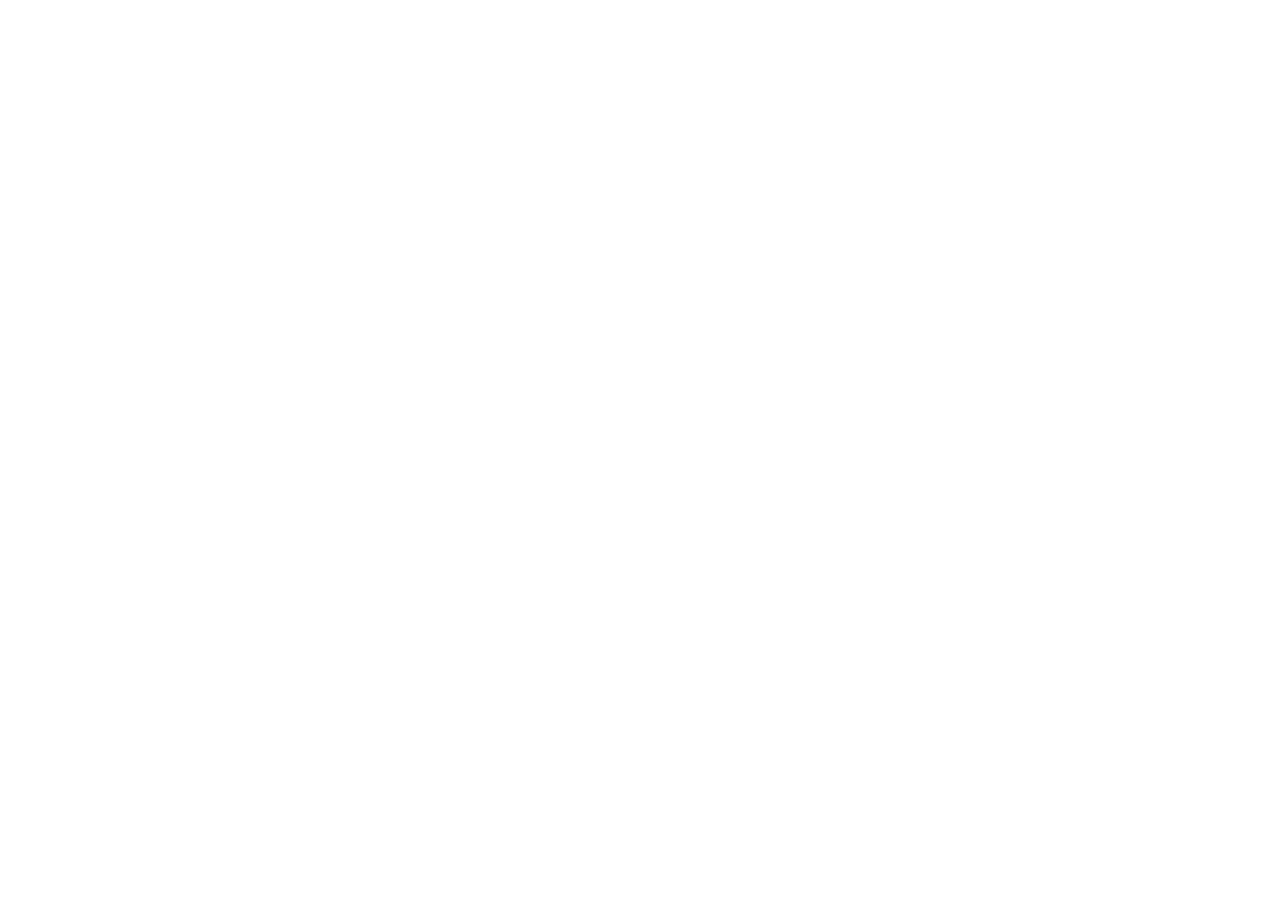
==== Oktober/Learn-DOM-Manipulation-in-18Min/index.html @ 039a6cac "initialize: new Folder for learn" ====
<!DOCTYPE html>
<html lang="en">
<head>
    <meta charset="UTF-8">
    <meta name="viewport" content="width=device-width, initial-scale=1.0">
    <title>Document</title>
</head>
<body>
    
</body>
</html>
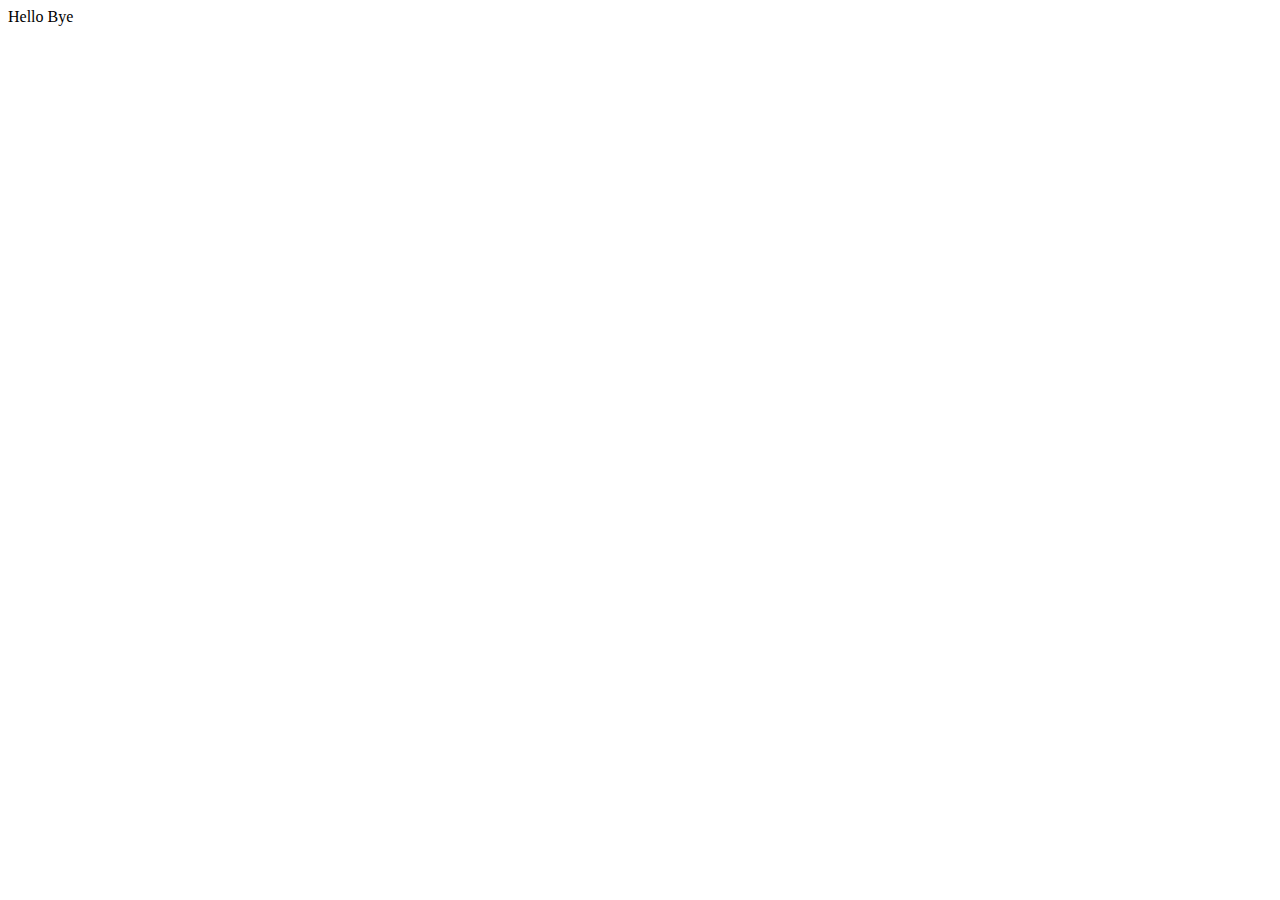
==== commit 1b65aa2a: "chore" ====
--- a/Oktober/Learn-DOM-Manipulation-in-18Min/index.html
+++ b/Oktober/Learn-DOM-Manipulation-in-18Min/index.html
@@ -1,11 +1,15 @@
 <!DOCTYPE html>
 <html lang="en">
-<head>
-    <meta charset="UTF-8">
-    <meta name="viewport" content="width=device-width, initial-scale=1.0">
+  <head>
+    <meta charset="UTF-8" />
+    <meta name="viewport" content="width=device-width, initial-scale=1.0" />
     <title>Document</title>
-</head>
-<body>
-    
-</body>
-</html>+  </head>
+  <body>
+    <div class="">
+      <span title="hello" id="hi">Hello</span>
+      <span id="bye">Bye</span>
+    </div>
+    <script src="script.js"></script>
+  </body>
+</html>
